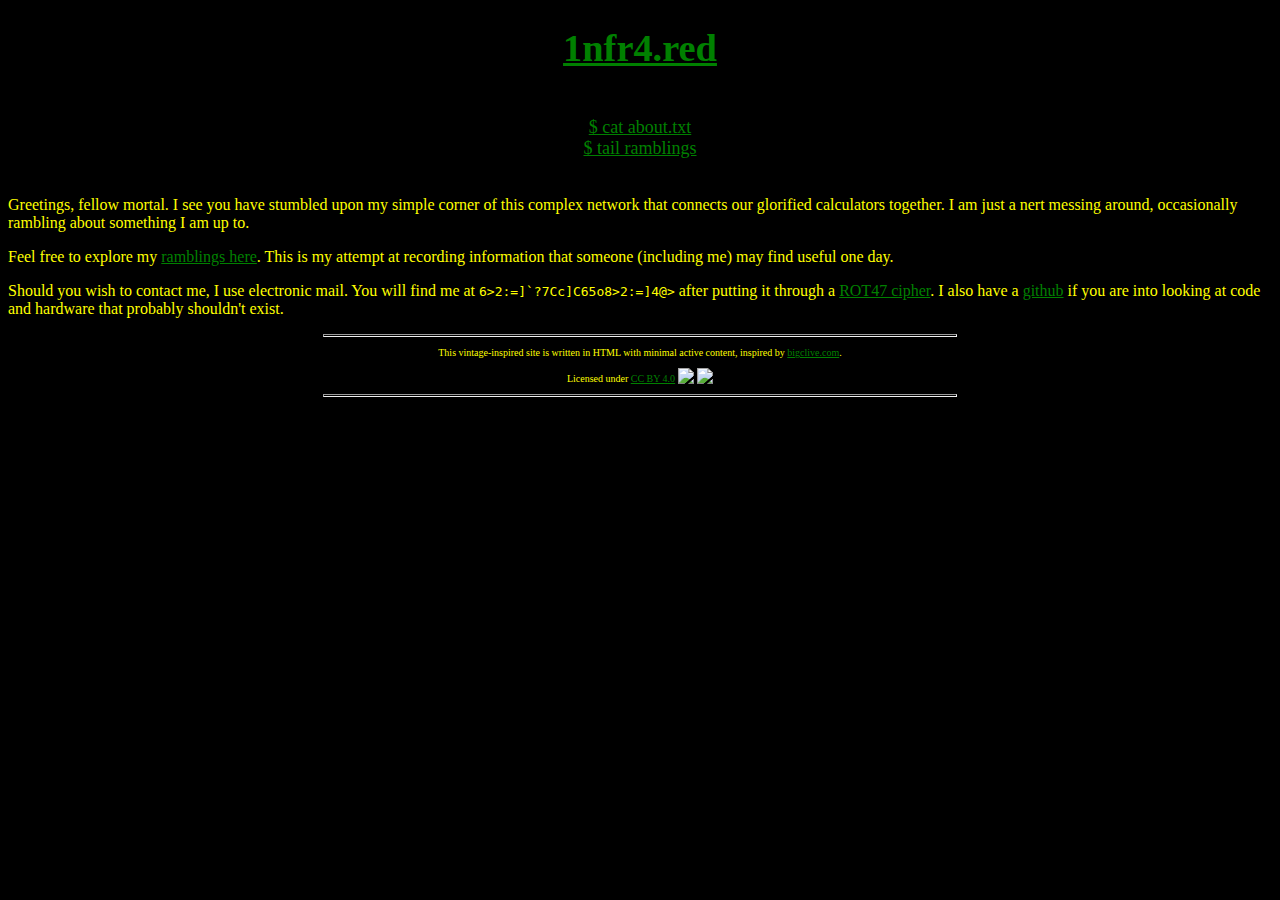
==== index.html @ 3ed7b6ed "Added the first page" ====
<!DOCTYPE html>

<html>
    <HEAD>
        <meta charset="utf-8">
        <meta name="viewport" content="width=device-width, initial-scale=1">
        <TITLE>1nfr4.red</TITLE>
    </HEAD>
    <BODY BGCOLOR="BLACK" TEXT="YELLOW" LINK="green" VLINK="red">
    <!-- header -->
    <center>
        <!-- Heading -->
        <BIG>
            <H1><STRONG><a href="1nfr4.red">1nfr4.red</a></STRONG></H1>
        </BIG>
        <br>
        <!-- Links to other pages -->
        <font size=4>
            <a href="index.html">$ cat about.txt</a><br>
            <a href="ramblings/index.html">$ tail ramblings</a><br>
        <br>
        </font>
    </center>
       
    <!-- Actual content -->
        <font size="3">
            <p>Greetings, fellow mortal. I see you have stumbled upon my simple corner of this complex network that 
                connects our glorified calculators together. I am just a nert messing around, occasionally rambling 
                about something I am up to.</p>
            <p>Feel free to explore my <a href="ramblings/index.html">ramblings here</a>. This is my attempt at 
                recording information that someone (including me) may find useful one day.</p>
            <p>Should you wish to contact me, I use electronic mail. You will find me at <code>6>2:=]`?7Cc]C65o8>2:=]4@></code> 
                after putting it through a <a href="https://gchq.github.io/CyberChef/#recipe=ROT47(47)">ROT47 cipher</a>. 
                I also have a <a href="https://github.com/1NFR4R3D">github</a> if you are into looking at code and 
                hardware that probably shouldn't exist.</p>
        </font>

    <!-- "footer" -->
    <center>
        <FONT SIZE=1>
            <hr WIDTH=50% ALIGN=center SIZE=3>
            <p>This vintage-inspired site is written in HTML with minimal active content, inspired by <a href="http://bigclive.com/">bigclive.com</a>.</p>
            <p xmlns:cc="http://creativecommons.org/ns#" >Licensed under <a href="http://creativecommons.org/licenses/by/4.0/?ref=chooser-v1" target="_blank" rel="license noopener noreferrer" style="display:inline-block;">CC BY 4.0<img style="height:22px!important;margin-left:3px;vertical-align:text-bottom;" src="https://mirrors.creativecommons.org/presskit/icons/cc.svg?ref=chooser-v1"><img style="height:22px!important;margin-left:3px;vertical-align:text-bottom;" src="https://mirrors.creativecommons.org/presskit/icons/by.svg?ref=chooser-v1"></a></p> 
            <hr WIDTH=50% ALIGN=center SIZE=3>
        </FONT>
    </center>
    </BODY>
</html>
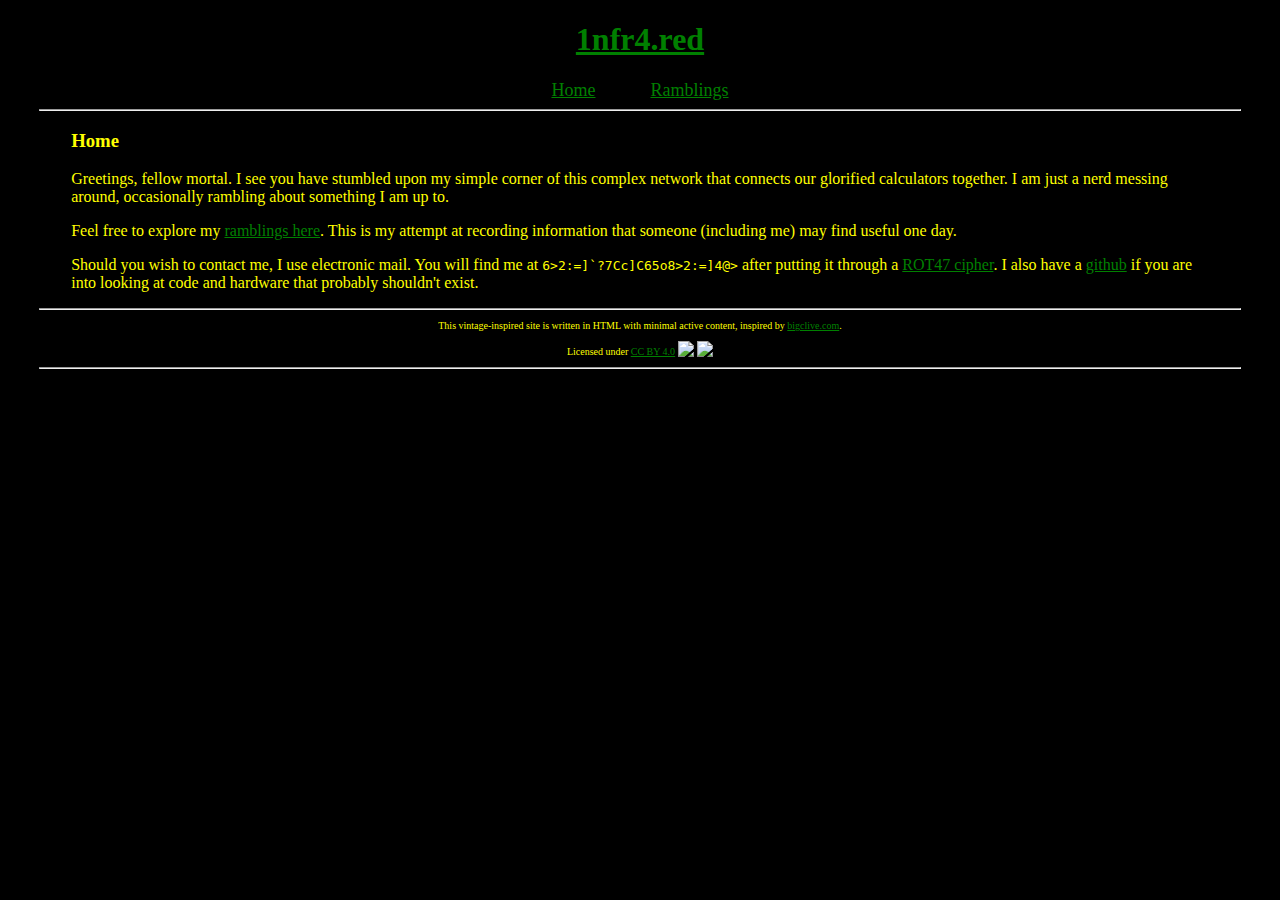
==== commit 6bdd0b98: "Converted to CSS, corrected spelling error" ====
--- a/index.html
+++ b/index.html
@@ -1,48 +1,52 @@
 <!DOCTYPE html>
 
 <html>
-    <HEAD>
+    <head>
         <meta charset="utf-8">
         <meta name="viewport" content="width=device-width, initial-scale=1">
-        <TITLE>1nfr4.red</TITLE>
-    </HEAD>
-    <BODY BGCOLOR="BLACK" TEXT="YELLOW" LINK="green" VLINK="red">
+        <link rel="stylesheet" href="http://blog.1nfr4.red/style.css">
+        <link rel="stylesheet" href="style.css">
+        <title>1nfr4.red</title>
+    </head>
+
+    <body>
+
     <!-- header -->
-    <center>
-        <!-- Heading -->
-        <BIG>
-            <H1><STRONG><a href="1nfr4.red">1nfr4.red</a></STRONG></H1>
-        </BIG>
-        <br>
+    <header>
+
+        <h1>
+            <a href="http://blog.1nfr4.red/">1nfr4.red</a>
+        </h1>
+        
         <!-- Links to other pages -->
-        <font size=4>
-            <a href="index.html">$ cat about.txt</a><br>
-            <a href="ramblings/index.html">$ tail ramblings</a><br>
-        <br>
-        </font>
-    </center>
+        <nav class="main_nav">
+            <a class="main_nav_link" href="http://blog.1nfr4.red/">Home</a>
+            <a class="main_nav_link" href="http://blog.1nfr4.red/ramblings/">Ramblings</a>
+        </nav>
+        <hr class="sect_div">
+
+    </header>
        
     <!-- Actual content -->
-        <font size="3">
-            <p>Greetings, fellow mortal. I see you have stumbled upon my simple corner of this complex network that 
-                connects our glorified calculators together. I am just a nert messing around, occasionally rambling 
-                about something I am up to.</p>
-            <p>Feel free to explore my <a href="ramblings/index.html">ramblings here</a>. This is my attempt at 
-                recording information that someone (including me) may find useful one day.</p>
-            <p>Should you wish to contact me, I use electronic mail. You will find me at <code>6>2:=]`?7Cc]C65o8>2:=]4@></code> 
-                after putting it through a <a href="https://gchq.github.io/CyberChef/#recipe=ROT47(47)">ROT47 cipher</a>. 
-                I also have a <a href="https://github.com/1NFR4R3D">github</a> if you are into looking at code and 
-                hardware that probably shouldn't exist.</p>
-        </font>
+    <main>
+        <h3>Home</h3>
+        <p>Greetings, fellow mortal. I see you have stumbled upon my simple corner of this complex network that 
+            connects our glorified calculators together. I am just a nerd messing around, occasionally rambling 
+            about something I am up to.</p>
+        <p>Feel free to explore my <a href="ramblings/index.html">ramblings here</a>. This is my attempt at 
+            recording information that someone (including me) may find useful one day.</p>
+        <p>Should you wish to contact me, I use electronic mail. You will find me at <code>6>2:=]`?7Cc]C65o8>2:=]4@></code> 
+            after putting it through a <a href="https://gchq.github.io/CyberChef/#recipe=ROT47(47)">ROT47 cipher</a>. 
+            I also have a <a href="https://github.com/1NFR4R3D">github</a> if you are into looking at code and 
+            hardware that probably shouldn't exist.</p>
+    </main>
 
-    <!-- "footer" -->
-    <center>
-        <FONT SIZE=1>
-            <hr WIDTH=50% ALIGN=center SIZE=3>
-            <p>This vintage-inspired site is written in HTML with minimal active content, inspired by <a href="http://bigclive.com/">bigclive.com</a>.</p>
-            <p xmlns:cc="http://creativecommons.org/ns#" >Licensed under <a href="http://creativecommons.org/licenses/by/4.0/?ref=chooser-v1" target="_blank" rel="license noopener noreferrer" style="display:inline-block;">CC BY 4.0<img style="height:22px!important;margin-left:3px;vertical-align:text-bottom;" src="https://mirrors.creativecommons.org/presskit/icons/cc.svg?ref=chooser-v1"><img style="height:22px!important;margin-left:3px;vertical-align:text-bottom;" src="https://mirrors.creativecommons.org/presskit/icons/by.svg?ref=chooser-v1"></a></p> 
-            <hr WIDTH=50% ALIGN=center SIZE=3>
-        </FONT>
-    </center>
-    </BODY>
+    <!-- "Footer" -->
+    <footer>
+        <hr class="sect_div">
+        <p>This vintage-inspired site is written in HTML with minimal active content, inspired by <a href="http://bigclive.com/">bigclive.com</a>.</p>
+        <p xmlns:cc="http://creativecommons.org/ns#" >Licensed under <a href="http://creativecommons.org/licenses/by/4.0/?ref=chooser-v1" target="_blank" rel="license noopener noreferrer" style="display:inline-block;">CC BY 4.0<img style="height:22px!important;margin-left:3px;vertical-align:text-bottom;" src="https://mirrors.creativecommons.org/presskit/icons/cc.svg?ref=chooser-v1"><img style="height:22px!important;margin-left:3px;vertical-align:text-bottom;" src="https://mirrors.creativecommons.org/presskit/icons/by.svg?ref=chooser-v1"></a></p> 
+        <hr class="sect_div">
+    </footer>
+    </body>
 </html>
--- a/style.css
+++ b/style.css
@@ -0,0 +1,66 @@
+/* background, text, link colours */
+body {
+    background-color: black;
+    color: yellow;
+}
+
+a:link { /* unvisited link */
+    color: green;
+}
+
+a:visited { /* visited link */
+    color: red;
+}
+
+/* General styles */
+.sect_div {
+    width: 95%;
+}
+
+/* Header styles */
+header {
+    text-align: center;
+}
+
+h1 {
+    font-size: xx-large;
+}
+
+.main_nav {
+    font-size: large;
+}
+
+.main_nav_link {
+    margin-left: 2%;
+    margin-right: 2%;
+}
+
+.blog_nav {
+    font-style: medium;
+}
+
+.blog_nav_prev {
+    float: inline-start;
+    position: relative;
+    left: 15%
+}
+
+.blog_nav_next {
+    float: inline-end;
+    position: relative;
+    right: 15%
+}
+
+/* Footer styles */
+footer {
+    font-size: x-small;
+    text-align: center;
+}
+
+/* Main content styles */
+main {
+    font-size: medium;
+    width: 90%;
+    position: relative;
+    left: 5%;
+}